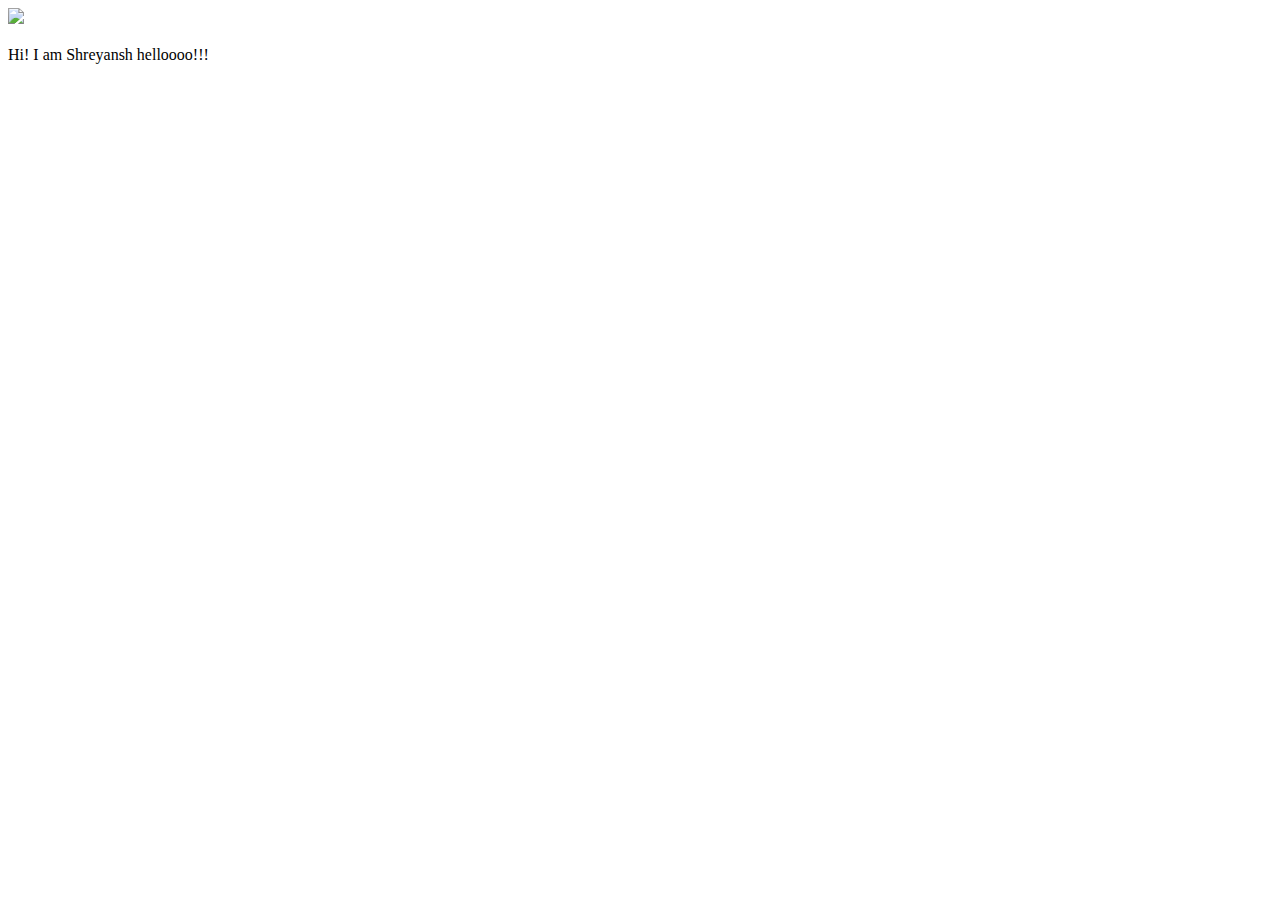
==== ui/index.html @ 3cfd3c1e "[imad-console] Updates ui/index.html" ====
<!doctype html>
<html>
    <head>
        <link href="/ui/style.css" rel="stylesheet" />
    </head>
    <body>
        <div class="center">
            <img src="/ui/madi.png" class="img-medium"/>
        </div>
        <br>
        <div class="center text-big bold">
            Hi! I am Shreyansh helloooo!!!
        </div>
        <script type="text/javascript" src="/ui/main.js">
        </script>
    </body>
</html>
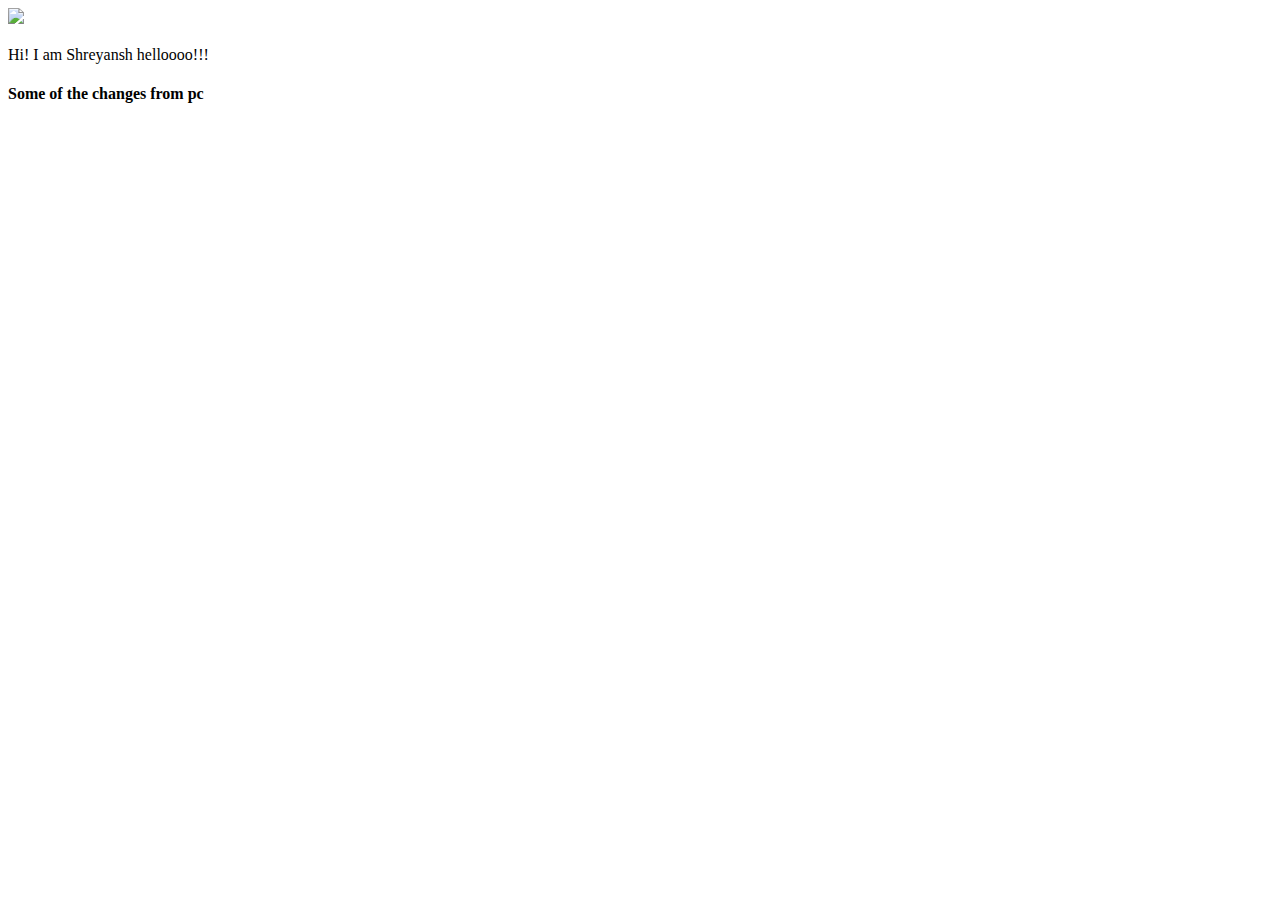
==== commit e0e3c96d: "Some changes" ====
--- a/ui/index.html
+++ b/ui/index.html
@@ -10,6 +10,7 @@
         <br>
         <div class="center text-big bold">
             Hi! I am Shreyansh helloooo!!!
+             <h4>Some of the changes from pc<h4>
         </div>
         <script type="text/javascript" src="/ui/main.js">
         </script>
